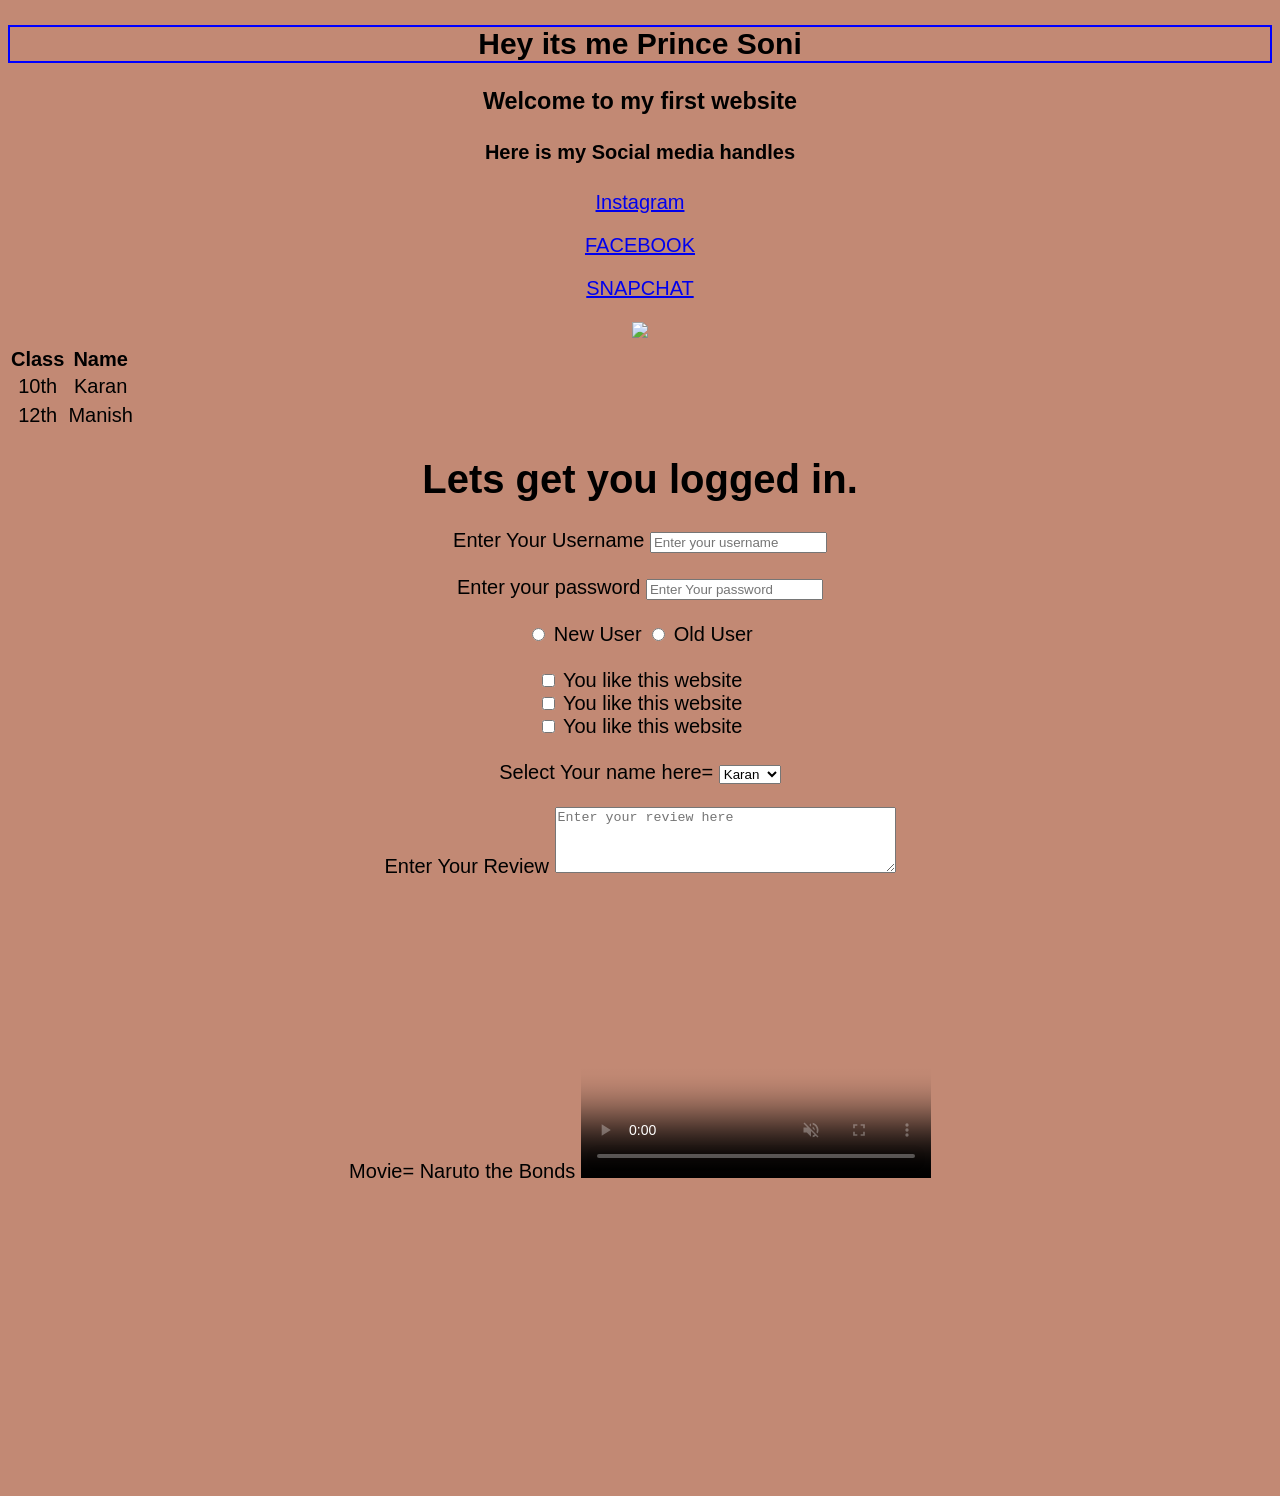
==== index.html @ e1304496 "first commit" ====
<!DOCTYPE html>
<html lang="en">
<head>
    <meta charset="UTF-8">
    <meta name="viewport" content="width=\, initial-scale=1.0">
    <title>My website</title>
    <link rel="stylesheet" href="style.css">
</head>
<body>
    <!-- link creation -->
    <h2><b>Hey its me Prince Soni</b></h2>
    <h3>Welcome to my first website</h3>
    <h4>Here is my Social media handles</h4>
    <p><a href="https://www.instagram.com/prince_soni_2/?hl=en" target="_blank">Instagram</a>
    <p><a href="https://www.facebook.com/profile.php?id=100035949152045" target="_blank">FACEBOOK</a></p>
    <p><a href="https://web.snapchat.com/" target="_blank">SNAPCHAT</a></p>
    <img src="wallpapersden.com_satoru-gojo-digital-2021-art_1920x1200.jpg" height="220">
    <table>
        <thead>
            <title>Table</title>
        </thead>
        <body>
            <tr></tr>
            <th>Class</th>
            <th> Name</th>
            <tr>
                <td>10th</td>
                <td>Karan</td>
            </tr>
            <tr></tr>
            <td>12th</td>
            <td>Manish</td>
        </body>
    </table>
    <div>
        <!-- form creation -->
    <form action="post">
        <h1>Lets get you logged in.</h1>
        <label for="id">Enter Your Username</label>
        <input type="text" id="id" name="id" placeholder="Enter your username">
    </div>
    <br>
    <div>
        <label for="password">Enter your password</label>
        <input type="password" id="password" name="password" placeholder="Enter Your password">
    </div> 
    <br>
    <div>
        <input type="radio" id="new" name="user" value="NewUser">
        <label for="new">New User</label>  
        <input type="radio" name="user" id="old" value="old user">
        <label for="old">Old User</label>
    </div>
    <br>
    <div>
        <input type="checkbox" id="1" name="good" value="yes">
        <label for="good">You like this website</label><br>
        <input type="checkbox" id="bad" name="bad" value="yes">
        <label for="good">You like this website</label><br>
        <input type="checkbox" id="1" name="good" value="yes">
        <label for="good">You like this website</label><br>
    </div>
    <br>
    <div>
        <label for="name">Select Your name here=</label>
        <select name="Prince" id="name">
            <option value="Karan">Karan</option>
            <option value="Moksh">Moksh</option>
            <option value="Akash">Akash</option>
        </select>
    </div>
    <br>
    <div>
        <label for="text">Enter Your Review</label>
            <textarea name="text" id="text" cols="40" rows="4" placeholder="Enter your review here"></textarea>
    </div>   
    </form> 

    <!-- video add -->
    <div>
    Movie= Naruto the Bonds
    <video src="Movie 03 - Bonds.mkv" controls height="300"width=350 muted preload poster="26540782555_1f6a609edc_b.jpg"></video>
    </div>
    <!-- <svg height="60" width="60">
        <circle 
    </svg> -->
    <iframe width="300" height="300" src="https://www.youtube.com/embed/nkaAJYfRDVk?list=PLu0W_9lII9agq5TrH9XLIKQvv0iaF2X3w" title="CSS Sizing Units - px, rem, em, vh, vw, % &amp; more | Sigma Web Development Course - Tutorial #22" frameborder="0" allow="accelerometer; autoplay; clipboard-write; encrypted-media; gyroscope; picture-in-picture; web-share" allowfullscreen></iframe>
    <script src="script.jss"></script>
</body>
</html>
---- style.css ----
body{
    background-color:rgb(194, 137, 116);
    text-align:center;
    font-family:Arial, Helvetica, sans-serif;
    font-size: 20px;
}
body>h2{
    border:2px solid blue;

}
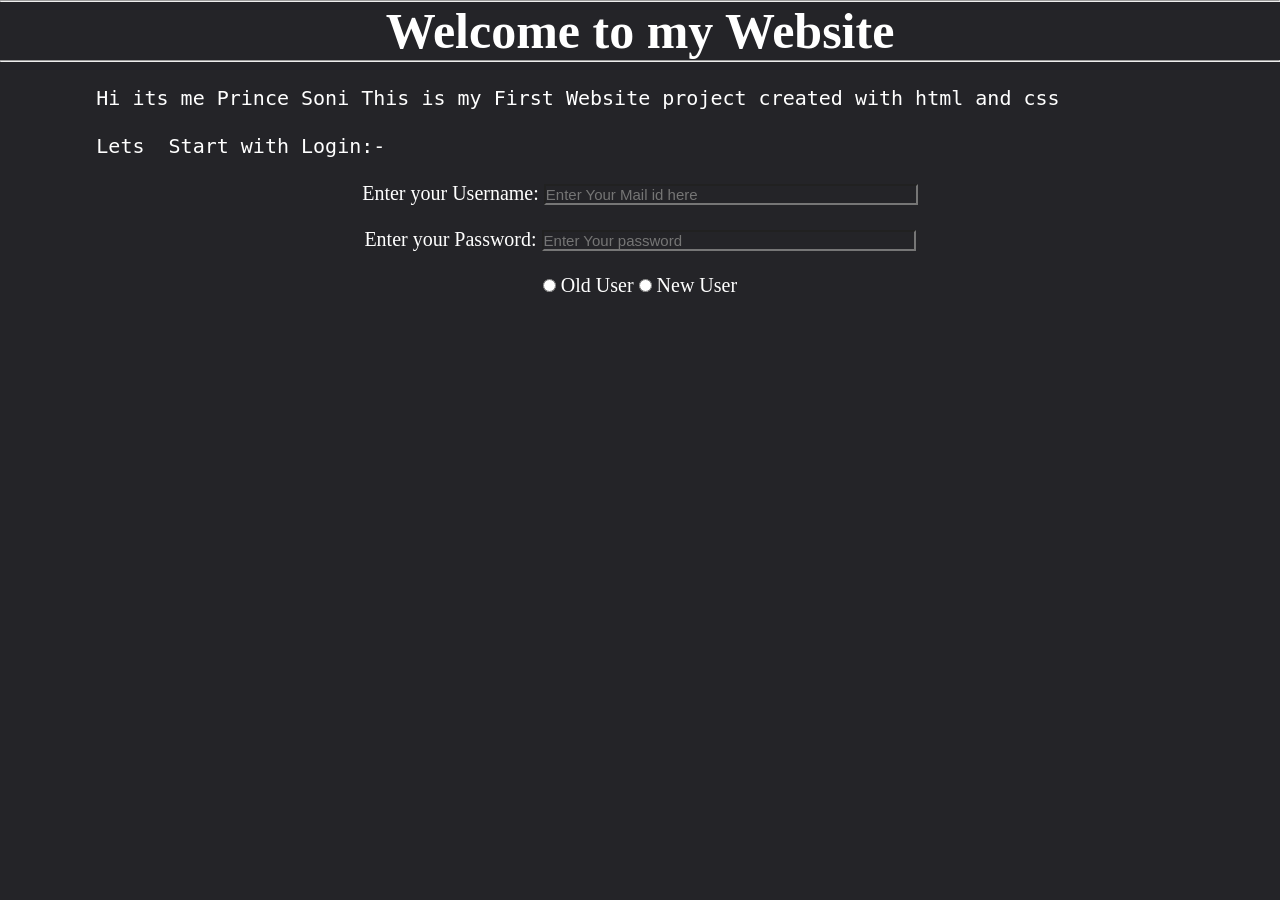
==== commit e90f0fd5: "update" ====
--- a/index.html
+++ b/index.html
@@ -2,89 +2,33 @@
 <html lang="en">
 <head>
     <meta charset="UTF-8">
-    <meta name="viewport" content="width=\, initial-scale=1.0">
-    <title>My website</title>
+    <meta name="viewport" content="width=device-width, initial-scale=1.0">
     <link rel="stylesheet" href="style.css">
+    <title>Website </title>
 </head>
-<body>
-    <!-- link creation -->
-    <h2><b>Hey its me Prince Soni</b></h2>
-    <h3>Welcome to my first website</h3>
-    <h4>Here is my Social media handles</h4>
-    <p><a href="https://www.instagram.com/prince_soni_2/?hl=en" target="_blank">Instagram</a>
-    <p><a href="https://www.facebook.com/profile.php?id=100035949152045" target="_blank">FACEBOOK</a></p>
-    <p><a href="https://web.snapchat.com/" target="_blank">SNAPCHAT</a></p>
-    <img src="wallpapersden.com_satoru-gojo-digital-2021-art_1920x1200.jpg" height="220">
-    <table>
-        <thead>
-            <title>Table</title>
-        </thead>
-        <body>
-            <tr></tr>
-            <th>Class</th>
-            <th> Name</th>
-            <tr>
-                <td>10th</td>
-                <td>Karan</td>
-            </tr>
-            <tr></tr>
-            <td>12th</td>
-            <td>Manish</td>
-        </body>
-    </table>
-    <div>
-        <!-- form creation -->
-    <form action="post">
-        <h1>Lets get you logged in.</h1>
-        <label for="id">Enter Your Username</label>
-        <input type="text" id="id" name="id" placeholder="Enter your username">
-    </div>
-    <br>
-    <div>
-        <label for="password">Enter your password</label>
-        <input type="password" id="password" name="password" placeholder="Enter Your password">
-    </div> 
-    <br>
-    <div>
-        <input type="radio" id="new" name="user" value="NewUser">
-        <label for="new">New User</label>  
-        <input type="radio" name="user" id="old" value="old user">
-        <label for="old">Old User</label>
-    </div>
-    <br>
-    <div>
-        <input type="checkbox" id="1" name="good" value="yes">
-        <label for="good">You like this website</label><br>
-        <input type="checkbox" id="bad" name="bad" value="yes">
-        <label for="good">You like this website</label><br>
-        <input type="checkbox" id="1" name="good" value="yes">
-        <label for="good">You like this website</label><br>
-    </div>
-    <br>
-    <div>
-        <label for="name">Select Your name here=</label>
-        <select name="Prince" id="name">
-            <option value="Karan">Karan</option>
-            <option value="Moksh">Moksh</option>
-            <option value="Akash">Akash</option>
-        </select>
-    </div>
-    <br>
-    <div>
-        <label for="text">Enter Your Review</label>
-            <textarea name="text" id="text" cols="40" rows="4" placeholder="Enter your review here"></textarea>
-    </div>   
-    </form> 
-
-    <!-- video add -->
-    <div>
-    Movie= Naruto the Bonds
-    <video src="Movie 03 - Bonds.mkv" controls height="300"width=350 muted preload poster="26540782555_1f6a609edc_b.jpg"></video>
-    </div>
-    <!-- <svg height="60" width="60">
-        <circle 
-    </svg> -->
-    <iframe width="300" height="300" src="https://www.youtube.com/embed/nkaAJYfRDVk?list=PLu0W_9lII9agq5TrH9XLIKQvv0iaF2X3w" title="CSS Sizing Units - px, rem, em, vh, vw, % &amp; more | Sigma Web Development Course - Tutorial #22" frameborder="0" allow="accelerometer; autoplay; clipboard-write; encrypted-media; gyroscope; picture-in-picture; web-share" allowfullscreen></iframe>
-    <script src="script.jss"></script>
-</body>
+<header><h1><hr>Welcome to my Website<hr></h1></header>
+<main>
+    <pre> 
+        Hi its me Prince Soni This is my First Website project created with html and css
+    </pre>
+    <pre>
+        Lets  Start with Login:-
+    </pre>
+    <form action="form">
+        <div>
+            <label for="username">Enter your Username:</label>
+            <input type="text" class="box" id="username" placeholder="Enter Your Mail id here" size="40"><br>
+        </div><br>
+        <div>
+            <label for="password">Enter your Password:</label>
+        <input type="password" class="box" id="password" placeholder="Enter Your password" size="40">
+        </div><br>
+        <div class="circle">
+            <input type="radio" id="old" name="login" value="Old User">
+            <label for="old">Old User</label>
+            <input type="radio" id="new" name="login" value="New User">
+            <label for="new">New User</label>
+        </div>
+    </form>
+</main>
 </html>
--- a/style.css
+++ b/style.css
@@ -1,10 +1,24 @@
-body{
-    background-color:rgb(194, 137, 116);
+
+*{
+    margin:0;
+    padding:0;
+    background-color:#242428;
+    color:white;
+}
+header{
     text-align:center;
-    font-family:Arial, Helvetica, sans-serif;
-    font-size: 20px;
+    font-size: 25px;
+    font-family: Cambria, Cochin, Georgia, Times, 'Times New Roman', serif;
 }
-body>h2{
-    border:2px solid blue;
-
-}+main{
+    font-size:20px;
+    text-align:;
+}
+form{
+    font-size:20px;
+    text-align:center;
+}
+.box{
+    
+    font-size: 15px;
+}
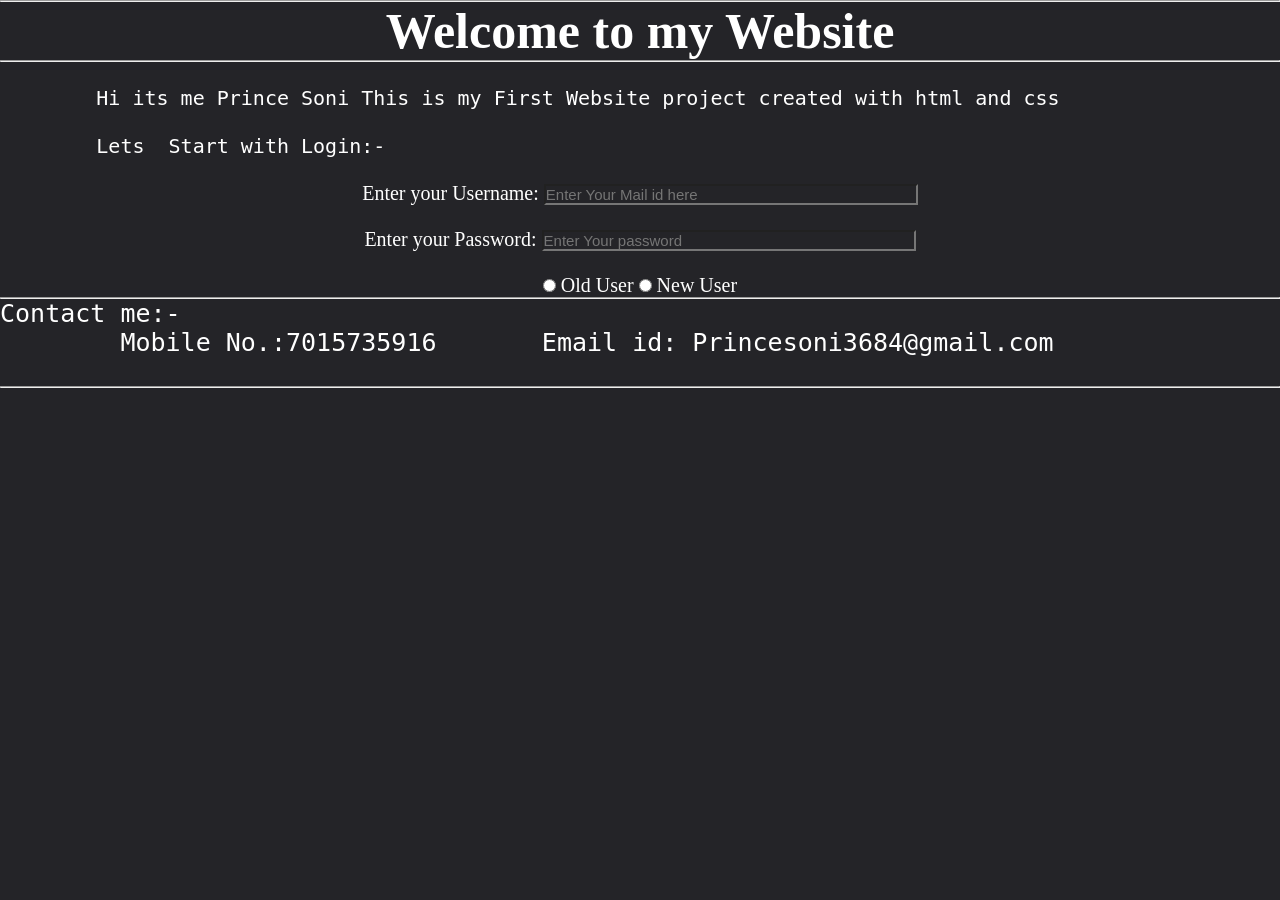
==== commit c81ee49c: "new" ====
--- a/index.html
+++ b/index.html
@@ -31,4 +31,8 @@
         </div>
     </form>
 </main>
+<footer><hr>
+    <pre>Contact me:-
+        Mobile No.:7015735916       Email id: Princesoni3684@gmail.com
+    <hr></pre></footer>
 </html>
--- a/style.css
+++ b/style.css
@@ -12,7 +12,8 @@
 }
 main{
     font-size:20px;
-    text-align:;
+    text-align:left;
+
 }
 form{
     font-size:20px;
@@ -22,3 +23,6 @@
     
     font-size: 15px;
 }
+footer{
+    font-size: 25px;
+}
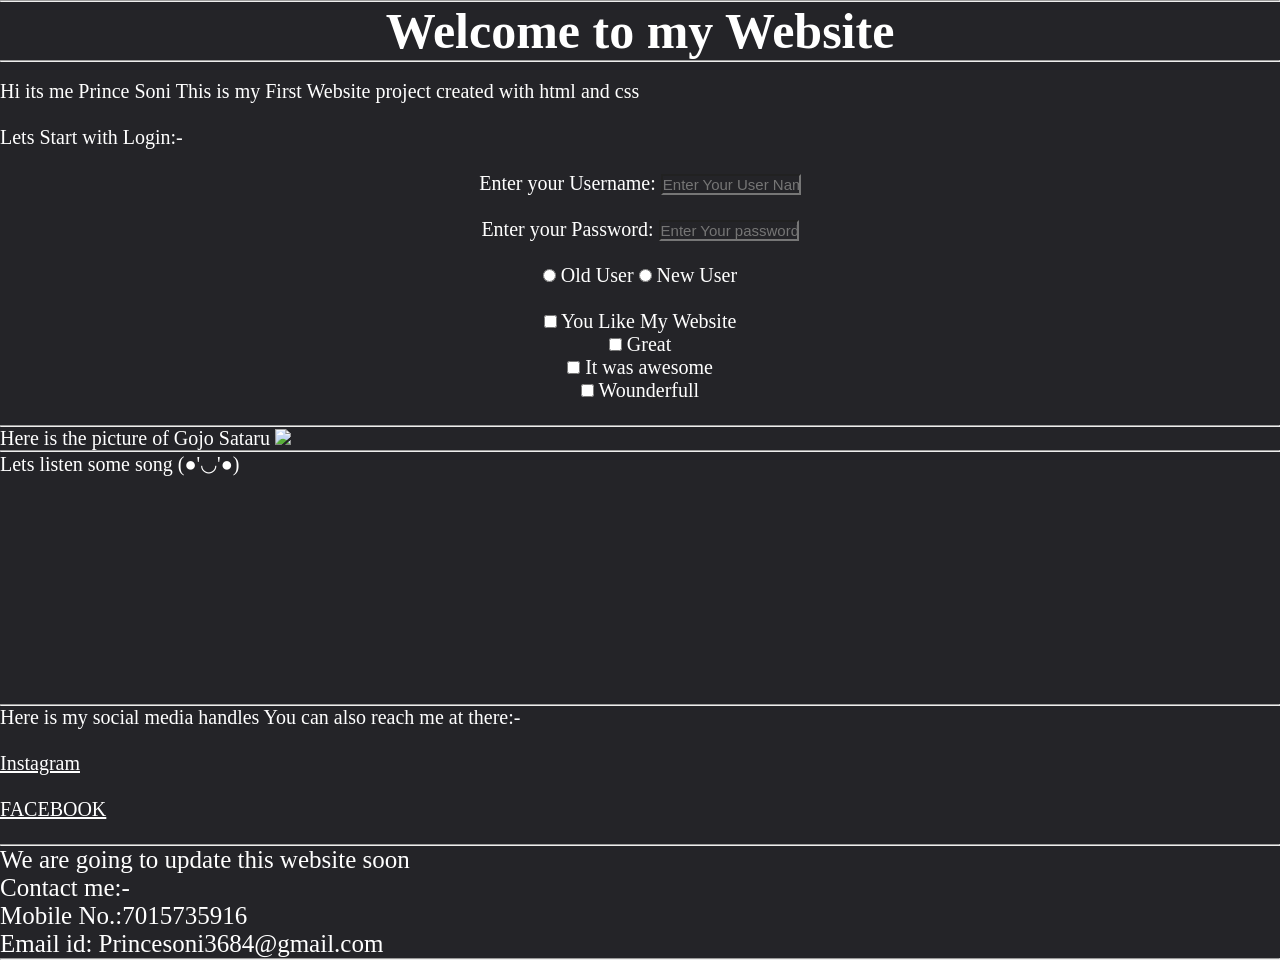
==== commit 584eb329: "Update index.html" ====
--- a/index.html
+++ b/index.html
@@ -6,33 +6,68 @@
     <link rel="stylesheet" href="style.css">
     <title>Website </title>
 </head>
-<header><h1><hr>Welcome to my Website<hr></h1></header>
+<header><h1><hr>Welcome to my Website<hr></h1></header><br>
 <main>
-    <pre> 
-        Hi its me Prince Soni This is my First Website project created with html and css
-    </pre>
-    <pre>
+    <p>
+        Hi its me Prince Soni This is 
+        my First Website project 
+        created with html and css
+    </p><br>
+    <p class="oo">
         Lets  Start with Login:-
-    </pre>
+    </p><br>
     <form action="form">
         <div>
-            <label for="username">Enter your Username:</label>
-            <input type="text" class="box" id="username" placeholder="Enter Your Mail id here" size="40"><br>
+        <label for="username">Enter your Username:</label>
+            <input type="text" class="box" id="username" placeholder="Enter Your User Name" size="14"><br>
         </div><br>
         <div>
             <label for="password">Enter your Password:</label>
-        <input type="password" class="box" id="password" placeholder="Enter Your password" size="40">
+        <input type="password" class="box" id="password" placeholder="Enter Your password" size="14">
         </div><br>
         <div class="circle">
             <input type="radio" id="old" name="login" value="Old User">
             <label for="old">Old User</label>
             <input type="radio" id="new" name="login" value="New User">
             <label for="new">New User</label>
+        </div><br>
+        <div>
+            <input type="checkbox" id="1" name="1" value="check">
+            <label for="1">You Like My Website</label>
         </div>
-    </form>
+        <div>
+            <input type="checkbox" id="2" name="2" value="check">
+            <label for="2">Great</label>
+        </div>
+        <div>
+            <input type="checkbox" id="3" name="3" value="check">
+            <label for="3">It was awesome</label>
+        </div> <div>
+            <input type="checkbox" id="4" name="4" value="check">
+            <label for="4">Wounderfull</label>
+        </div>
+    </form><br>
+    <div>
+        <hr>
+        Here is the picture of Gojo Sataru
+        <img src="https://wallpapercave.com/wp/wp8910948.jpg" height="250">
+    </div>
+    <hr>
+    <div>
+    <p>Lets listen some song (●'◡'●)</p><br>
+<iframe width="360" height="200" src="https://www.youtube.com/embed/BXNxrT59MzQ" title="Jee Ni Lagda (Full Video) Karan Aujla I Making Memories I  Latest Punjabi Songs 2023" frameborder="0" allow="accelerometer; autoplay; clipboard-write; encrypted-media; gyroscope; picture-in-picture; web-share" allowfullscreen></iframe>    </div>
+    <hr>
+    <div>
+    <p>Here is my social media handles You can also reach me at there:-</p><br>
+    <a href="https://www.instagram.com/prince_soni_2/?hl=en" target="_blank">Instagram</a><br><br>
+    <a href="https://www.facebook.com/profile.php?id=100035949152045" target="_blank">FACEBOOK</a>
+</div><br>
 </main>
+
 <footer><hr>
-    <pre>Contact me:-
-        Mobile No.:7015735916       Email id: Princesoni3684@gmail.com
-    <hr></pre></footer>
-</html>+    
+    <p>We are going to update this website soon<br>
+        Contact me:-<br>
+        Mobile No.:7015735916      <br> Email id: Princesoni3684@gmail.com
+    <hr></p></footer>
+</html>
